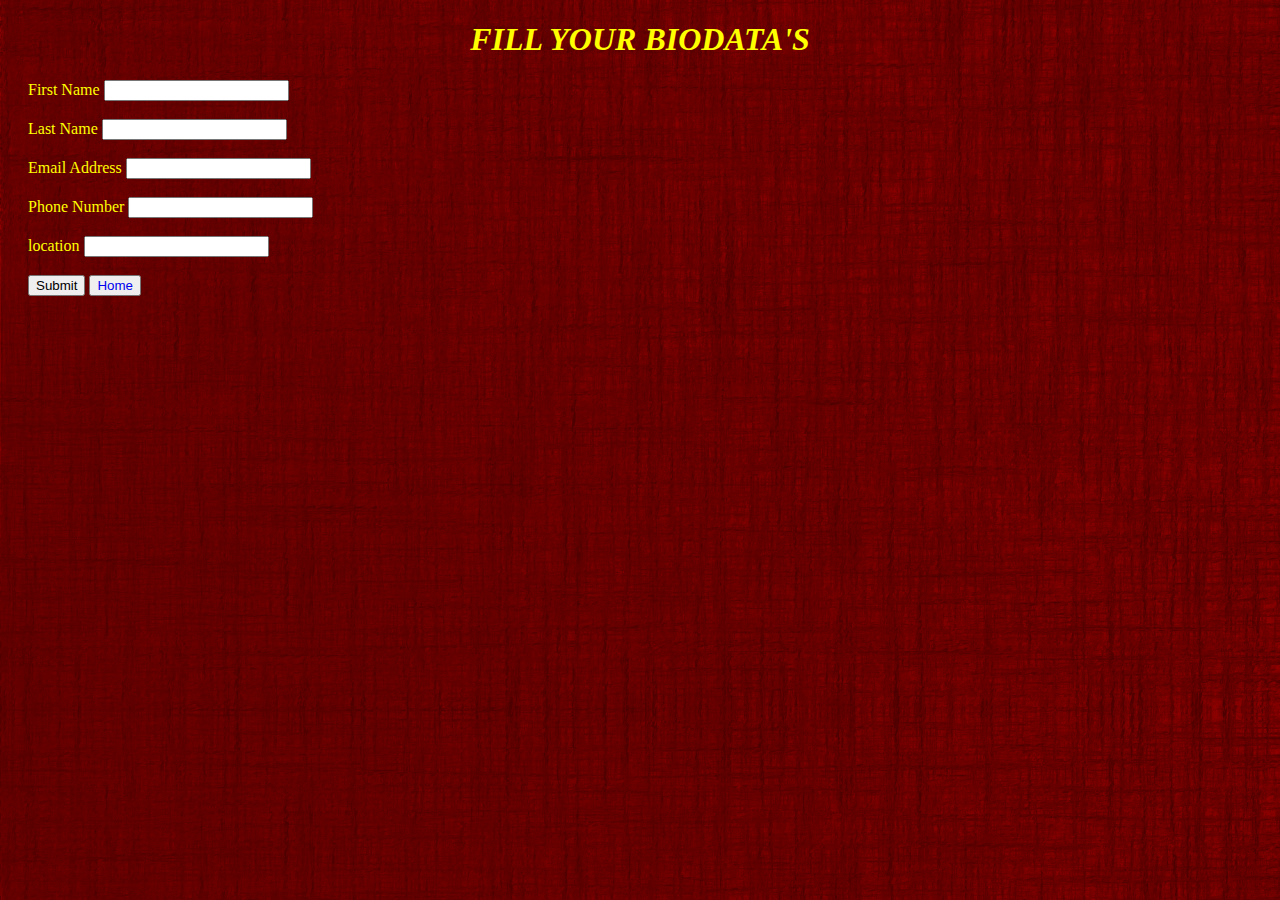
==== form.html @ b1b67cb5 "my first commit" ====
<!DOCTYPE html>
<html lang="en">
<head>
    <link href="https://fonts.googleapis.com/css2?family=Domine&family=Grenze+Gotisch:wght@100;400&display=swap" rel="stylesheet">
    <link href="style.css" type="text/css" rel="stylesheet">
    <meta charset="UTF-8">
    <meta name="viewport" content="width=device-width, initial-scale=1.0">
    <title>Form</title>
</head>
<body>
    <div class="form1">
    <h1>FILL YOUR BIODATA'S</h1>   
    <form action="#" post="get">
           <label for="fname">First Name</label>
           <input type="text" id="fname" name="fname"><br><br>
           <label for="lname">Last Name</label>
           <input type="text" id="fname" name="fname"><br><br>
           <label for="email">Email Address</label>
           <input type="text" id="email" name="email"><br><br>
           <label for="phone">Phone Number</label>
           <input type="number" id="phone" name="phone"><br><br>
           <label for="location">location</label>
           <input type="text" id="location" name="location"><br><br>
           <button <a href="index.html">Submit</a></button>
        <button >   <a href="index.html" style="text-decoration: none;">Home</a> </button>
    </div>
</body>
</html>
---- style.css ----
body{
    background-color: darkred;
    font-family: Georgia, 'Times New Roman', Times, serif;
    padding: 0 20px 0 20px;
    border-radius: 50px;
    background-image: url(bacground.jpg);
    background-blend-mode: soft-light; 
   
}
  .container{
      background-color:orange; 
      margin: 10px 100px 0 100px;
      padding: 40px 0 20px 0 ;
      border-radius: 30px;
  } 

nav ul{
    margin: 10px;
    padding: 5px;
    list-style: none;
    
}
nav li{
    margin: 0px 35px 0px 70px;
    padding-bottom: 40px;
    text-align: center;
    display: inline;

}
li a{
    color:black;
    text-transform: uppercase;
    text-decoration: none;
    font-size: 17px;
}
nav a:hover{
    color:white;
}
h1{
    text-align: center;
    color: yellow;
    font-style: italic;
    font: large;
    font-size: xx-large;
   }
.ytgd{
    font-family: Verdana, Geneva, Tahoma, sans-serif;
    text-align: center;
    font-weight: 40px;
    font: outline;
    color: yellow;
}
form{
    color: yellow;
}
.form1{
    box-align:center;
    display: inline;
}
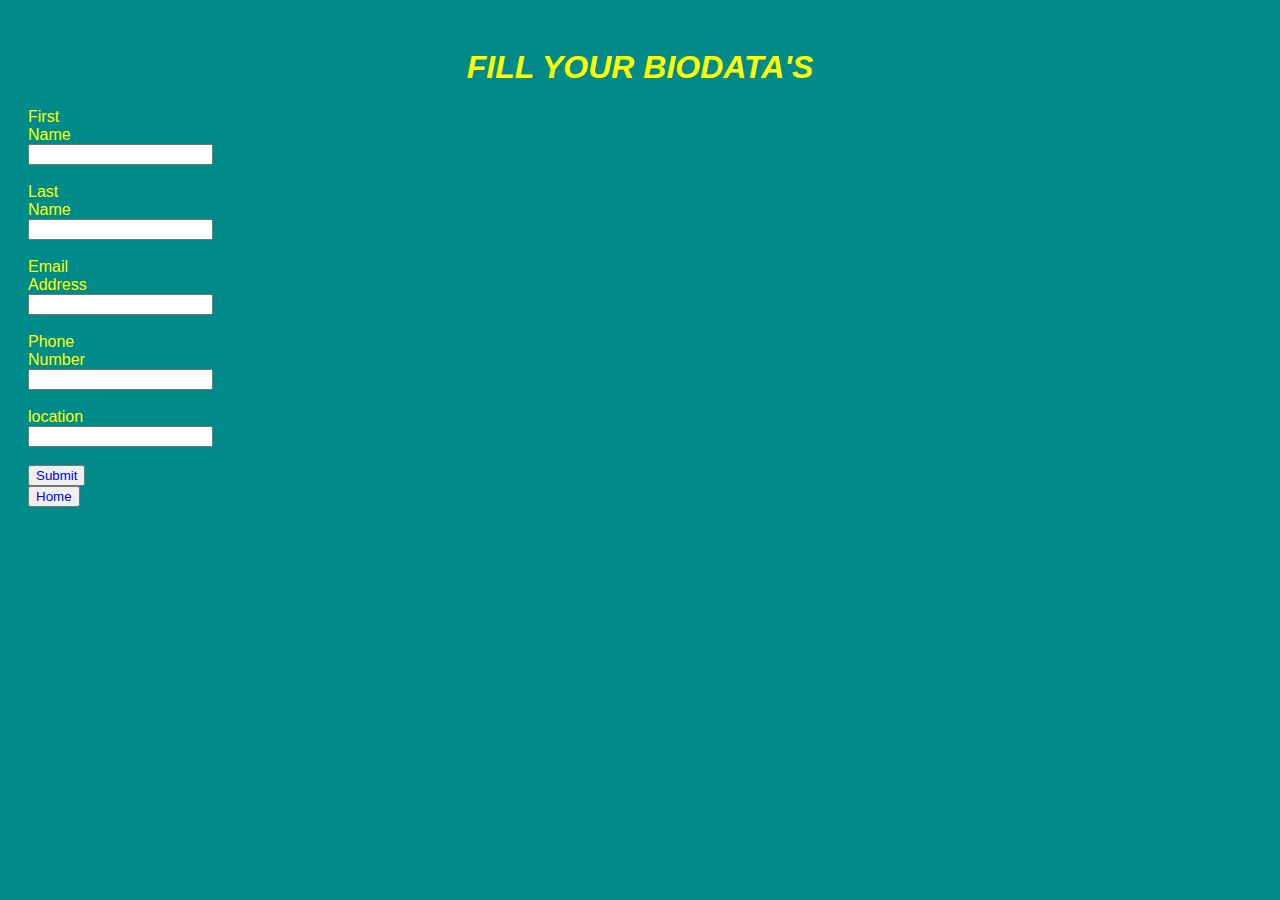
==== commit 4abfb8a5: "my 1st update" ====
--- a/form.html
+++ b/form.html
@@ -11,7 +11,7 @@
     <div class="form1">
     <h1>FILL YOUR BIODATA'S</h1>   
     <form action="#" post="get">
-           <label for="fname">First Name</label>
+           <label for="fname" required>First Name</label>
            <input type="text" id="fname" name="fname"><br><br>
            <label for="lname">Last Name</label>
            <input type="text" id="fname" name="fname"><br><br>
@@ -21,8 +21,8 @@
            <input type="number" id="phone" name="phone"><br><br>
            <label for="location">location</label>
            <input type="text" id="location" name="location"><br><br>
-           <button <a href="index.html">Submit</a></button>
-        <button >   <a href="index.html" style="text-decoration: none;">Home</a> </button>
+           <button> <a href="feedback.html" </a> Submit</button>
+        <button > <a href="index.html">Home</a> </button>
     </div>
 </body>
 </html>--- a/style.css
+++ b/style.css
@@ -1,24 +1,45 @@
 body{
-    background-color: darkred;
-    font-family: Georgia, 'Times New Roman', Times, serif;
-    padding: 0 20px 0 20px;
-    border-radius: 50px;
-    background-image: url(bacground.jpg);
-    background-blend-mode: soft-light; 
-   
+    font-family: Arial;
+    padding: 20px;
+    background:darkcyan;
+}
+*{
+  text-decoration: none;
+
+}
+.header {
+    padding: 1px;
+    font-size: 40px;
+    text-align: center;
+    background: white;
+    border-radius: 40px;
+    background-color: darkgrey;
+}
+.header a{
+  font-size: 100px;
+  text-align: center;
+  background: white;
+  background-color: darkgrey;
+  font-family: cursive;
+}
+.header a:hover{
+  background: white;
+  border-radius: 40px;
+  background-color: black;
+  font-style: oblique;
 }
   .container{
-      background-color:orange; 
-      margin: 10px 100px 0 100px;
-      padding: 40px 0 20px 0 ;
-      border-radius: 30px;
-  } 
-
+      background-color: white;
+      border-radius: 20px;
+      padding: 15px 0 5px 0;
+      margin-bottom: -15px;
+  }     
+ 
 nav ul{
     margin: 10px;
     padding: 5px;
     list-style: none;
-    
+    background-color: #dddddd;
 }
 nav li{
     margin: 0px 35px 0px 70px;
@@ -27,14 +48,17 @@
     display: inline;
 
 }
-li a{
-    color:black;
+li a {
+    color: black;
     text-transform: uppercase;
     text-decoration: none;
     font-size: 17px;
 }
 nav a:hover{
     color:white;
+    color: violet;
+    background-color: white;
+    padding: 5px 5px 5px 5px;
 }
 h1{
     text-align: center;
@@ -42,18 +66,92 @@
     font-style: italic;
     font: large;
     font-size: xx-large;
-   }
-.ytgd{
-    font-family: Verdana, Geneva, Tahoma, sans-serif;
-    text-align: center;
-    font-weight: 40px;
-    font: outline;
-    color: yellow;
 }
 form{
     color: yellow;
+    align-content: center;
+    display: inline-block;
+    width: 50px;
+    align: center;
 }
-.form1{
+div .form1 form{
     box-align:center;
     display: inline;
-}+    align-content: center;
+    display: inline-block;
+}
+*/
+
+/* Create two unequal columns that floats next to each other */
+/* Left column */
+.leftcolumn {   
+    float: left;
+    width: 75%;
+  }
+  
+  /* Right column */
+  .rightcolumn {
+    float: left;
+    width: 25%;
+    padding-left: 20px;
+  }
+  
+  /* Fake image */
+  .yusufimg {
+    background-color:none;
+    width: 20%;
+    padding: 20px;
+  }
+  
+  /* Add a card effect for articles */
+  .card {
+     background-color: white;
+     padding: 20px;
+     margin-top: 20px;
+  }
+  
+  /* Clear floats after the columns */
+  .row:after {
+    content: "";
+    display: table;
+    clear: both;
+  }
+  
+  /* Footer */
+  .footer {
+    padding: 20px;
+    text-align: center;
+    background:#000000;
+    margin-top: 20px;
+    color: white;
+  }
+  
+  /* Responsive layout - when the screen is less than 800px wide, make the two columns stack on top of each other instead of next to each other */
+  @media screen and (max-width: 800px) {
+    .leftcolumn, .rightcolumn {   
+      width: 100%;
+      padding: 0;
+    }
+  }
+  div .card .yusufimg a{
+    font-size: 20px;
+    font-style: italic;
+    font-family: 'Courier New', Courier, monospace;
+  }
+  div .card .yusufimg a:hover{
+    color: black;
+    background-color: white;
+  }
+  div .feedback{
+    align-content: center;
+    font-family: cursive;
+    font-size: 5rem;
+    background-color: white ;
+  }
+
+  }
+  div button{
+    display: inline-block;
+    text-align: center;
+    margin: 0 auto;
+  }